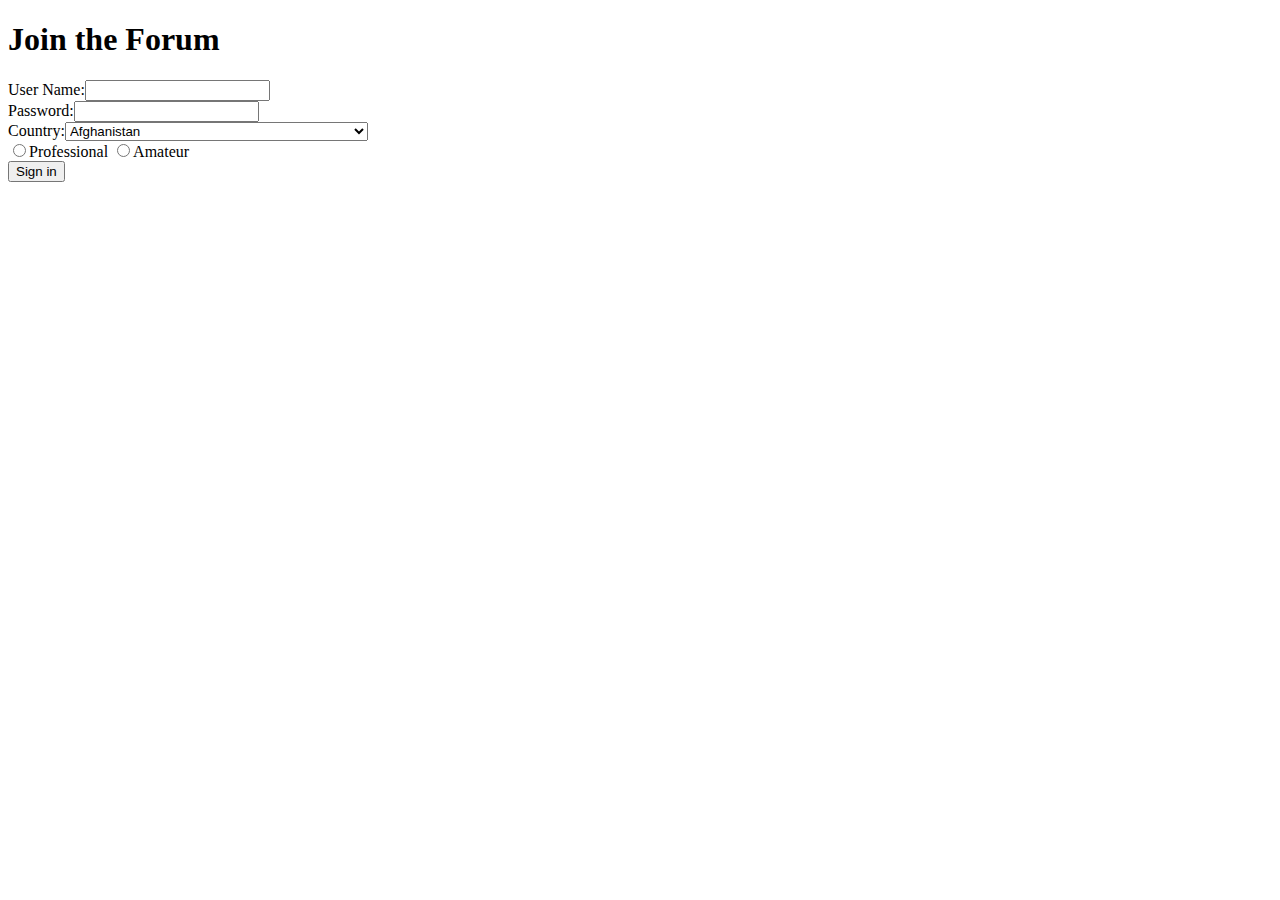
==== Site_Presentation_Images_Blender_Forum.html @ 84f6f8a5 "First upload of the project" ====
<!DOCTYPE html>

<html lang="en">
<head>
  <meta charset="utf-8">

  <title>Gwendal Richomme</title>
  <meta name="description" content="The HTML5 Herald">
  <meta name="Breizh_Dalek" content="SitePoint">

  <link rel="stylesheet" href="Site.css?v=1.0">

</head>

<body id="ForumPage">
  <div class="Formular">

    <h1>Join the Forum</h1>
    <form method="post" action="mettre la vraie cible .php">
      <p>
        User Name:<input type="text" name="Name"/> <br/>
        Password:<input type="password" name="password"/> <br/>
        Country:<select>
	<option value="AF">Afghanistan</option>
	<option value="AX">Åland Islands</option>
	<option value="AL">Albania</option>
	<option value="DZ">Algeria</option>
	<option value="AS">American Samoa</option>
	<option value="AD">Andorra</option>
	<option value="AO">Angola</option>
	<option value="AI">Anguilla</option>
	<option value="AQ">Antarctica</option>
	<option value="AG">Antigua and Barbuda</option>
	<option value="AR">Argentina</option>
	<option value="AM">Armenia</option>
	<option value="AW">Aruba</option>
	<option value="AU">Australia</option>
	<option value="AT">Austria</option>
	<option value="AZ">Azerbaijan</option>
	<option value="BS">Bahamas</option>
	<option value="BH">Bahrain</option>
	<option value="BD">Bangladesh</option>
	<option value="BB">Barbados</option>
	<option value="BY">Belarus</option>
	<option value="BE">Belgium</option>
	<option value="BZ">Belize</option>
	<option value="BJ">Benin</option>
	<option value="BM">Bermuda</option>
	<option value="BT">Bhutan</option>
	<option value="BO">Bolivia, Plurinational State of</option>
	<option value="BQ">Bonaire, Sint Eustatius and Saba</option>
	<option value="BA">Bosnia and Herzegovina</option>
	<option value="BW">Botswana</option>
	<option value="BV">Bouvet Island</option>
	<option value="BR">Brazil</option>
	<option value="IO">British Indian Ocean Territory</option>
	<option value="BN">Brunei Darussalam</option>
	<option value="BG">Bulgaria</option>
	<option value="BF">Burkina Faso</option>
	<option value="BI">Burundi</option>
	<option value="KH">Cambodia</option>
	<option value="CM">Cameroon</option>
	<option value="CA">Canada</option>
	<option value="CV">Cape Verde</option>
	<option value="KY">Cayman Islands</option>
	<option value="CF">Central African Republic</option>
	<option value="TD">Chad</option>
	<option value="CL">Chile</option>
	<option value="CN">China</option>
	<option value="CX">Christmas Island</option>
	<option value="CC">Cocos (Keeling) Islands</option>
	<option value="CO">Colombia</option>
	<option value="KM">Comoros</option>
	<option value="CG">Congo</option>
	<option value="CD">Congo, the Democratic Republic of the</option>
	<option value="CK">Cook Islands</option>
	<option value="CR">Costa Rica</option>
	<option value="CI">Côte d'Ivoire</option>
	<option value="HR">Croatia</option>
	<option value="CU">Cuba</option>
	<option value="CW">Curaçao</option>
	<option value="CY">Cyprus</option>
	<option value="CZ">Czech Republic</option>
	<option value="DK">Denmark</option>
	<option value="DJ">Djibouti</option>
	<option value="DM">Dominica</option>
	<option value="DO">Dominican Republic</option>
	<option value="EC">Ecuador</option>
	<option value="EG">Egypt</option>
	<option value="SV">El Salvador</option>
	<option value="GQ">Equatorial Guinea</option>
	<option value="ER">Eritrea</option>
	<option value="EE">Estonia</option>
	<option value="ET">Ethiopia</option>
	<option value="FK">Falkland Islands (Malvinas)</option>
	<option value="FO">Faroe Islands</option>
	<option value="FJ">Fiji</option>
	<option value="FI">Finland</option>
	<option value="FR">France</option>
	<option value="GF">French Guiana</option>
	<option value="PF">French Polynesia</option>
	<option value="TF">French Southern Territories</option>
	<option value="GA">Gabon</option>
	<option value="GM">Gambia</option>
	<option value="GE">Georgia</option>
	<option value="DE">Germany</option>
	<option value="GH">Ghana</option>
	<option value="GI">Gibraltar</option>
	<option value="GR">Greece</option>
	<option value="GL">Greenland</option>
	<option value="GD">Grenada</option>
	<option value="GP">Guadeloupe</option>
	<option value="GU">Guam</option>
	<option value="GT">Guatemala</option>
	<option value="GG">Guernsey</option>
	<option value="GN">Guinea</option>
	<option value="GW">Guinea-Bissau</option>
	<option value="GY">Guyana</option>
	<option value="HT">Haiti</option>
	<option value="HM">Heard Island and McDonald Islands</option>
	<option value="VA">Holy See (Vatican City State)</option>
	<option value="HN">Honduras</option>
	<option value="HK">Hong Kong</option>
	<option value="HU">Hungary</option>
	<option value="IS">Iceland</option>
	<option value="IN">India</option>
	<option value="ID">Indonesia</option>
	<option value="IR">Iran, Islamic Republic of</option>
	<option value="IQ">Iraq</option>
	<option value="IE">Ireland</option>
	<option value="IM">Isle of Man</option>
	<option value="IL">Israel</option>
	<option value="IT">Italy</option>
	<option value="JM">Jamaica</option>
	<option value="JP">Japan</option>
	<option value="JE">Jersey</option>
	<option value="JO">Jordan</option>
	<option value="KZ">Kazakhstan</option>
	<option value="KE">Kenya</option>
	<option value="KI">Kiribati</option>
	<option value="KP">Korea, Democratic People's Republic of</option>
	<option value="KR">Korea, Republic of</option>
	<option value="KW">Kuwait</option>
	<option value="KG">Kyrgyzstan</option>
	<option value="LA">Lao People's Democratic Republic</option>
	<option value="LV">Latvia</option>
	<option value="LB">Lebanon</option>
	<option value="LS">Lesotho</option>
	<option value="LR">Liberia</option>
	<option value="LY">Libya</option>
	<option value="LI">Liechtenstein</option>
	<option value="LT">Lithuania</option>
	<option value="LU">Luxembourg</option>
	<option value="MO">Macao</option>
	<option value="MK">Macedonia, the former Yugoslav Republic of</option>
	<option value="MG">Madagascar</option>
	<option value="MW">Malawi</option>
	<option value="MY">Malaysia</option>
	<option value="MV">Maldives</option>
	<option value="ML">Mali</option>
	<option value="MT">Malta</option>
	<option value="MH">Marshall Islands</option>
	<option value="MQ">Martinique</option>
	<option value="MR">Mauritania</option>
	<option value="MU">Mauritius</option>
	<option value="YT">Mayotte</option>
	<option value="MX">Mexico</option>
	<option value="FM">Micronesia, Federated States of</option>
	<option value="MD">Moldova, Republic of</option>
	<option value="MC">Monaco</option>
	<option value="MN">Mongolia</option>
	<option value="ME">Montenegro</option>
	<option value="MS">Montserrat</option>
	<option value="MA">Morocco</option>
	<option value="MZ">Mozambique</option>
	<option value="MM">Myanmar</option>
	<option value="NA">Namibia</option>
	<option value="NR">Nauru</option>
	<option value="NP">Nepal</option>
	<option value="NL">Netherlands</option>
	<option value="NC">New Caledonia</option>
	<option value="NZ">New Zealand</option>
	<option value="NI">Nicaragua</option>
	<option value="NE">Niger</option>
	<option value="NG">Nigeria</option>
	<option value="NU">Niue</option>
	<option value="NF">Norfolk Island</option>
	<option value="MP">Northern Mariana Islands</option>
	<option value="NO">Norway</option>
	<option value="OM">Oman</option>
	<option value="PK">Pakistan</option>
	<option value="PW">Palau</option>
	<option value="PS">Palestinian Territory, Occupied</option>
	<option value="PA">Panama</option>
	<option value="PG">Papua New Guinea</option>
	<option value="PY">Paraguay</option>
	<option value="PE">Peru</option>
	<option value="PH">Philippines</option>
	<option value="PN">Pitcairn</option>
	<option value="PL">Poland</option>
	<option value="PT">Portugal</option>
	<option value="PR">Puerto Rico</option>
	<option value="QA">Qatar</option>
	<option value="RE">Réunion</option>
	<option value="RO">Romania</option>
	<option value="RU">Russian Federation</option>
	<option value="RW">Rwanda</option>
	<option value="BL">Saint Barthélemy</option>
	<option value="SH">Saint Helena, Ascension and Tristan da Cunha</option>
	<option value="KN">Saint Kitts and Nevis</option>
	<option value="LC">Saint Lucia</option>
	<option value="MF">Saint Martin (French part)</option>
	<option value="PM">Saint Pierre and Miquelon</option>
	<option value="VC">Saint Vincent and the Grenadines</option>
	<option value="WS">Samoa</option>
	<option value="SM">San Marino</option>
	<option value="ST">Sao Tome and Principe</option>
	<option value="SA">Saudi Arabia</option>
	<option value="SN">Senegal</option>
	<option value="RS">Serbia</option>
	<option value="SC">Seychelles</option>
	<option value="SL">Sierra Leone</option>
	<option value="SG">Singapore</option>
	<option value="SX">Sint Maarten (Dutch part)</option>
	<option value="SK">Slovakia</option>
	<option value="SI">Slovenia</option>
	<option value="SB">Solomon Islands</option>
	<option value="SO">Somalia</option>
	<option value="ZA">South Africa</option>
	<option value="GS">South Georgia and the South Sandwich Islands</option>
	<option value="SS">South Sudan</option>
	<option value="ES">Spain</option>
	<option value="LK">Sri Lanka</option>
	<option value="SD">Sudan</option>
	<option value="SR">Suriname</option>
	<option value="SJ">Svalbard and Jan Mayen</option>
	<option value="SZ">Swaziland</option>
	<option value="SE">Sweden</option>
	<option value="CH">Switzerland</option>
	<option value="SY">Syrian Arab Republic</option>
	<option value="TW">Taiwan, Province of China</option>
	<option value="TJ">Tajikistan</option>
	<option value="TZ">Tanzania, United Republic of</option>
	<option value="TH">Thailand</option>
	<option value="TL">Timor-Leste</option>
	<option value="TG">Togo</option>
	<option value="TK">Tokelau</option>
	<option value="TO">Tonga</option>
	<option value="TT">Trinidad and Tobago</option>
	<option value="TN">Tunisia</option>
	<option value="TR">Turkey</option>
	<option value="TM">Turkmenistan</option>
	<option value="TC">Turks and Caicos Islands</option>
	<option value="TV">Tuvalu</option>
	<option value="UG">Uganda</option>
	<option value="UA">Ukraine</option>
	<option value="AE">United Arab Emirates</option>
	<option value="GB">United Kingdom</option>
	<option value="US">United States</option>
	<option value="UM">United States Minor Outlying Islands</option>
	<option value="UY">Uruguay</option>
	<option value="UZ">Uzbekistan</option>
	<option value="VU">Vanuatu</option>
	<option value="VE">Venezuela, Bolivarian Republic of</option>
	<option value="VN">Viet Nam</option>
	<option value="VG">Virgin Islands, British</option>
	<option value="VI">Virgin Islands, U.S.</option>
	<option value="WF">Wallis and Futuna</option>
	<option value="EH">Western Sahara</option>
	<option value="YE">Yemen</option>
	<option value="ZM">Zambia</option>
	<option value="ZW">Zimbabwe</option>
</select> <br/>


    <input type="radio" name="case1" /><label for="case">Professional</label>
    <input type="radio" name="case2" /><label for="case">Amateur</label></br>

    <input type="submit" value="Sign in" id="Sign_in"/>

  </p>
</form>
</div>
</body>
</html>
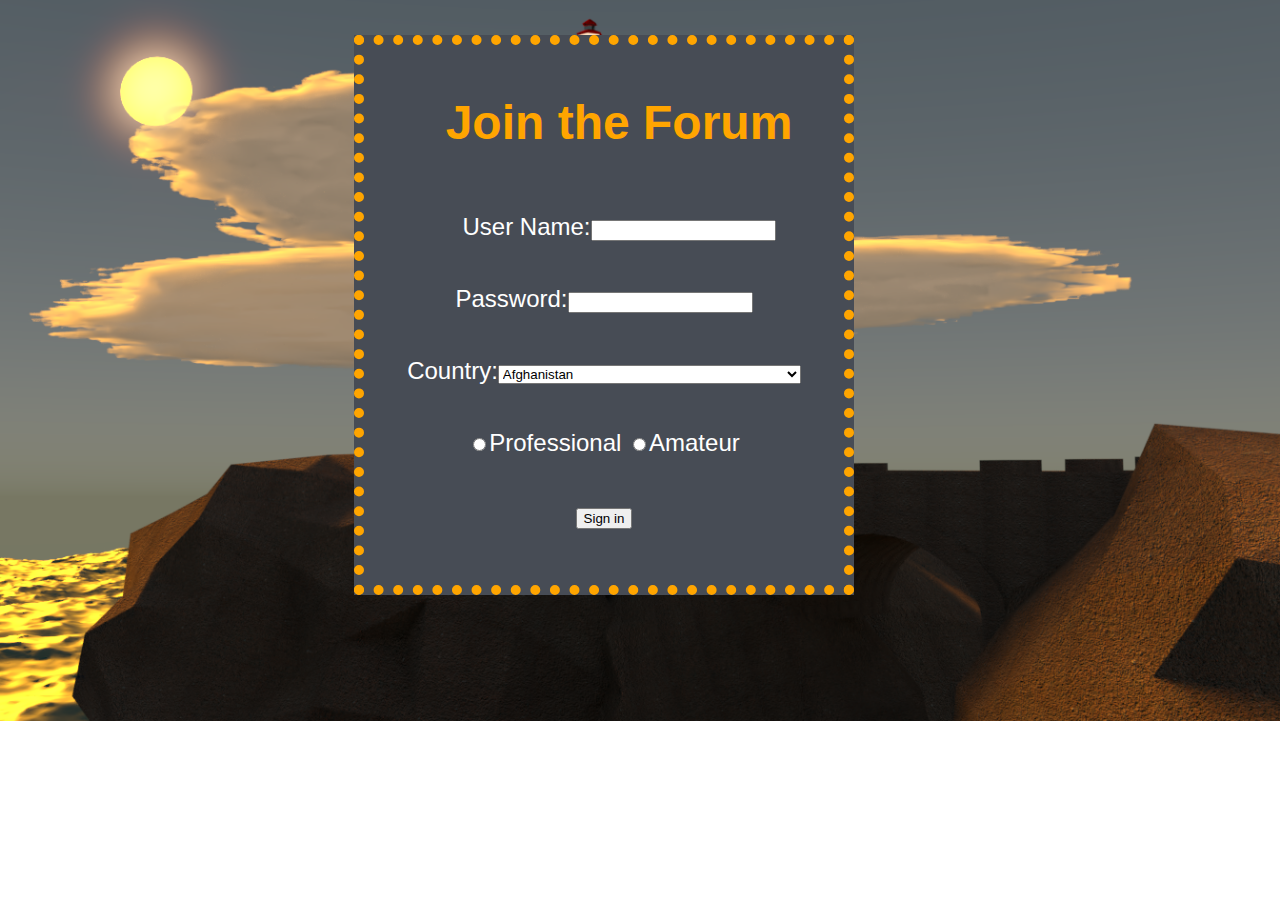
==== commit de009497: "petites mofifications du code en css" ====
--- a/Site_Presentation_Images_Blender_Forum.html
+++ b/Site_Presentation_Images_Blender_Forum.html
@@ -8,7 +8,7 @@
   <meta name="description" content="The HTML5 Herald">
   <meta name="Breizh_Dalek" content="SitePoint">
 
-  <link rel="stylesheet" href="Site.css?v=1.0">
+  <link rel="stylesheet" href="./css/Site.css?v=1.0">
 
 </head>
 
--- a/css/Site.css
+++ b/css/Site.css
@@ -0,0 +1,221 @@
+#BodyPage
+{
+        /* text */
+  text-align: justify;
+  text-indent: 30px;
+  color: white;
+        /* font */
+  font-size: x-large;
+        /* box */
+  width: 50%;
+  padding-left: 20px, solid green;
+  margin-right: auto;
+  margin-left: 22%;
+  margin-top: 20px;
+  padding: 10px;
+  border: 10px dotted orange;
+  background-color: #474C55;
+
+}
+
+#BodyPage h3
+{
+  text-align: center;
+  color: orange;
+  font-weight: bolder;
+}
+
+#MainPage
+{
+  width: 90%;
+  margin-right: auto;
+  padding-left: auto;
+
+  color:black;
+  background-image:url(../img/ploumanach1.png);
+  background-repeat: no-repeat;
+  background-size: cover;
+
+
+  font-family: Arial, "Times New Roman", Times, sans-serif ;
+}
+
+#Menu
+{
+  width: 40%;
+  position: absolute;
+  top:600px;
+  left: 450px;
+}
+
+a
+{
+  color: orange;
+  text-decoration: none;
+}
+
+a:hover
+{
+  font-style: oblique;
+}
+
+h1
+{
+    text-align: center;
+    color: orange;
+}
+
+#Black_Bird_Studio
+{
+  float: left;
+
+}
+
+#Blender_Logo
+{
+float: right;
+}
+
+.Bouton a {
+display:block;
+width:150px;
+line-height:50px;
+text-align:center;
+vertical-align:middle;
+background:url(../img/boutonnoir.png) no-repeat;
+color:white;
+text-decoration:none;
+float:left;
+margin:2px;
+}
+.bouton a:hover {
+background:url(../img/boutonnoir2.png) no-repeat;
+}
+
+#Footage
+{
+  clear: left;
+  margin-top: 30px;
+  padding: 5px;
+  position: absolute;
+  top:700px;
+  left: 600px;
+  color: orange;
+  border: 2px dotted orange;
+}
+
+                    /* Image Page */
+
+#ImagePage
+{
+  width: 90%;
+  margin-right: auto;
+  padding-left: auto;
+
+  color:black;
+  background-image: url(../img/ploumanach1.png);
+  background-repeat: no-repeat;
+  background-size: cover;
+
+}
+
+.MenuImage img
+{
+  margin-left: 15%;
+  padding:2px;
+  border:2px solid #021a40;
+  background-color:black;
+}
+
+.MenuImage h3
+{
+  /* text */
+text-align: justify;
+text-indent: 30px;
+color: orange;
+  /* font */
+font-size: x-large;
+  /* box */
+width: 100%;
+padding-left: 50px;
+margin-right: auto;
+margin-left: 0%;
+margin-top: 20px;
+padding: 9px;
+background-color: #222222;
+}
+
+                    /*Forum Page */
+#ForumPage
+{
+width: 90%;
+margin-right: auto;
+padding-left: auto;
+
+color:black;
+background-image:url(../img/ploumanach1.png);
+background-repeat: no-repeat;
+background-size: cover;
+
+
+font-family: Arial, "Times New Roman", Times, sans-serif ;
+}
+
+.Formular
+{
+        /* text */
+  text-align: center;
+  text-indent: 30px;
+  color: white;
+  line-height: 300%;
+        /* font */
+  font-size: x-large;
+        /* box */
+  width: 40%;
+  padding-left: 20px, solid green;
+  margin-right: auto;
+  margin-left: 30%;
+  margin-top: 3%;
+  padding: 10px;
+  border: 10px dotted orange;
+  background-color: #474C55;
+
+}
+
+.MinichatPage
+{
+  /* text */
+text-align: center ;
+text-indent: 30px;
+color: white;
+  /* font */
+font-size: x-large;
+  /* box */
+width: 100%;
+margin-right: auto;
+padding: 10px;
+border: 10px dotted orange;
+background-color: #474C55;
+
+}
+#Messages_minichat
+{
+  /* text */
+text-align: justify;
+text-indent: 30px;
+color: white  ;
+line-height: 200%;
+  /* font */
+font-size: x-large;
+  /* box */
+  width: 30%;
+  padding-left: 20px, solid green;
+  margin-right: auto;
+  margin-left: 22%;
+  margin-top: 20px;
+  padding: 10px;
+
+
+/* retours à la ligne */
+word-wrap: break-word;
+}
